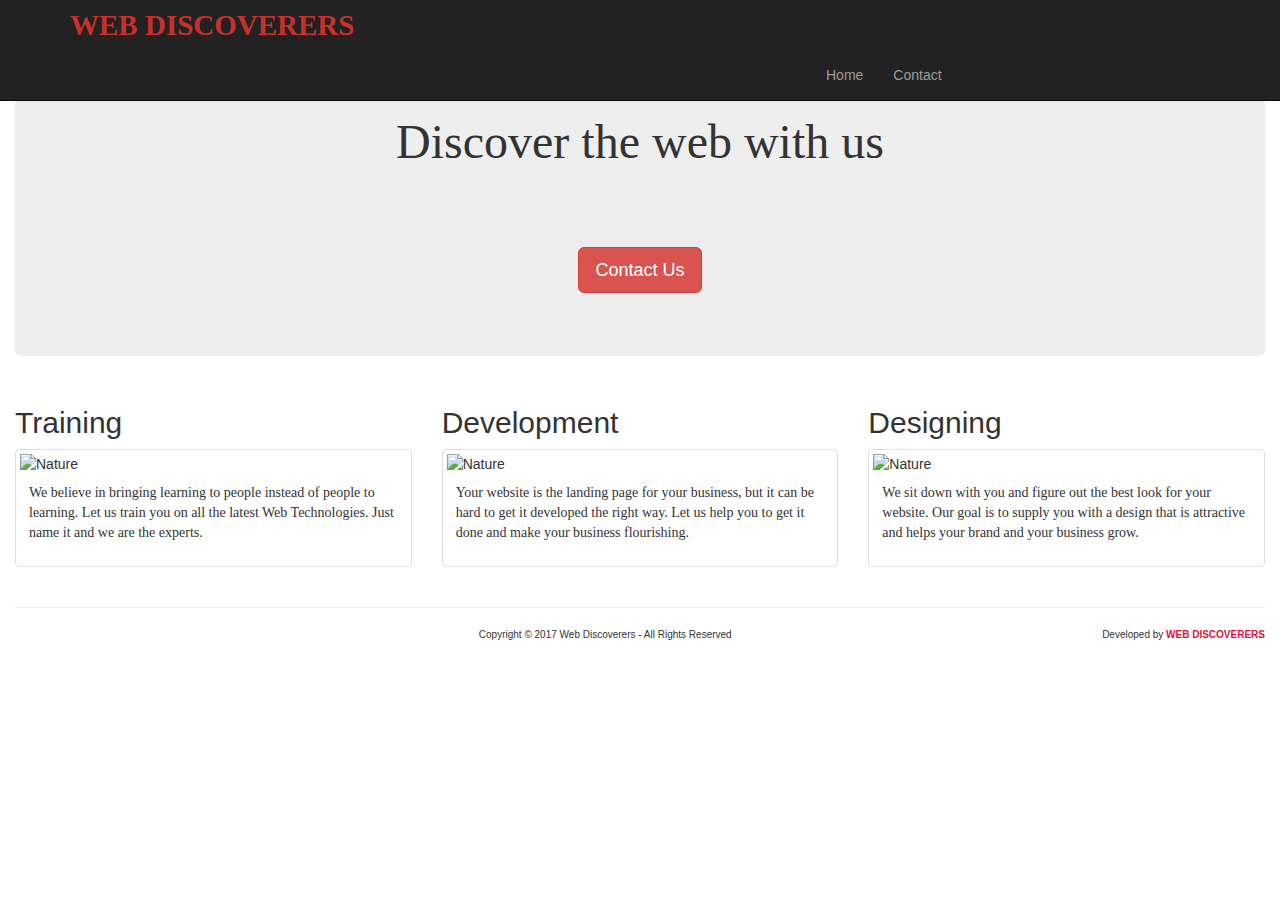
==== index.html @ 813be166 "mob" ====
<!DOCTYPE html>
<html lang="en">
<head>
<meta charset="utf-8">
<meta http-equiv="X-UA-Compatible" content="IE=edge">
<meta name="viewport" content="width=device-width, initial-scale=1">
<title>Web Discoverers</title>
<link rel="stylesheet" type="text/css" href="css/bootstrap.min.css">
<script src="https://code.jquery.com/jquery-1.12.4.min.js"></script>
<script src="js/bootstrap.min.js"></script>
</head>
<style>
  .quote {
      font-family : fantasy;
      font-size: -webkit-xxx-large !important;

  }
  .title {
    font-family: fantasy;
    font-size: 29px;
    color: #c9302c !important;
  }

  @media (max-device-width: 700px) {
    .container{
        min-width: 400px;
    }
  }

  #p.container {
     background-image: #ffffff url('https://img1.wsimg.com/isteam/stock/100492/:/rs=w:538,h:269,cg:true,m/cr=w:538,h:269') repeat center center;
}
  </style>
<body>

    <nav id="myNavbar" class="navbar navbar-default navbar-inverse navbar-fixed-top" role="navigation">
        <!-- Brand and toggle get grouped for better mobile display -->
        <div class="container" id="p">
            <div class="navbar-header">
                <button type="button" class="navbar-toggle" data-toggle="collapse" data-target="#navbarCollapse">
                    <span class="sr-only">Toggle navigation</span>
                    <span class="icon-bar"></span>
                    <span class="icon-bar"></span>
                    <span class="icon-bar"></span>
                </button>
                <a class="navbar-brand title" href="index.html"><b>WEB DISCOVERERS</b></a>
            </div>
            <!-- Collect the nav links, forms, and other content for toggling -->
            <div class="collapse navbar-collapse" id="navbarCollapse">
                <ul class="nav navbar-nav" style="padding-left: 65%;">
                    <li ><a href="index.html">Home</a></li>
                    <li ><a href="contact.html">Contact</a></li>
                    <!-- <li><a href="index.html">Blog</a></li> -->
                </ul>
            </div>
        </div>
    </nav>
    <div class="container-fluid scroll">
        <div class="jumbotron">
            <h1 class='jumbotron text-center quote px_-ff-_Squada_One___sans-serif'>Discover the web with us</h1>
             <!-- <p style='font-family:-webkit-pictograph; text-align:center'>There are three responses to a piece of design – yes, no, and wow. Wow is our aim!</p> -->
            <div class="text-center">
            <p><a href="contact.html" class="btn btn-danger btn-lg">Contact Us</a></p>
          </div>
        </div>
        <div class="row">
            <div class="col-xs-15 col-sm-4">
                <h2>Training</h2>
                <!-- <p>Getting the best knowledge is the key to success. Let us train you on all the latest Web Technologies. Just name it and we are the experts.</p>
                <p><a href="https://www.tutorialrepublic.com/html-tutorial/" target="_blank" class="btn btn-danger">Know More &raquo;</a></p> -->
                <div class="thumbnail">

                    <img src="https://img1.wsimg.com/isteam/stock/100492/:/rs=w:538,h:269,cg:true,m/cr=w:538,h:269" alt="Nature" style="width:100%">
                    <div class="caption" style='font-family:-webkit-pictograph; '>
                      <p>We believe in bringing learning to people instead of people to learning. Let us train you on all the latest Web Technologies. Just name it and we are the experts.</p>
                    </div>
                      <!-- <div class="text-center">
                        <p><a href="https://www.tutorialrepublic.com/html-tutorial/" target="_blank" class="btn btn-danger btn-sm">Know More &raquo;</a></p>
                      </div> -->
                </div>


            </div>
            <div class="col-xs-15 col-sm-4">
                <h2>Development</h2>
                <!-- <p>Getting the best knowledge is the key to success. Let us train you on all the latest Web Technologies. Just name it and we are the experts.</p>
                <p><a href="https://www.tutorialrepublic.com/html-tutorial/" target="_blank" class="btn btn-danger">Know More &raquo;</a></p> -->
                <div class="thumbnail">

                    <img src="https://img1.wsimg.com/isteam/stock/6enB62z/:/rs=w:538,h:269,cg:true,m/cr=w:538,h:269" alt="Nature" style="width:100%">
                    <div class="caption" style='font-family:-webkit-pictograph;'>
                      <p>Your website is the landing page for your business, but it can be hard to get it developed the right way. Let us help you to get it done and make your business flourishing.</p>
                    </div>
                      <!-- <div class="text-center">
                        <p><a href="https://www.tutorialrepublic.com/html-tutorial/" target="_blank" class="btn btn-danger btn-sm">Know More &raquo;</a></p>
                      </div> -->
                </div>


            </div>
            <div class="col-xs-15 col-sm-4">
                <h2>Designing</h2>
                <!-- <p>Getting the best knowledge is the key to success. Let us train you on all the latest Web Technologies. Just name it and we are the experts.</p>
                <p><a href="https://www.tutorialrepublic.com/html-tutorial/" target="_blank" class="btn btn-danger">Know More &raquo;</a></p> -->
                <div class="thumbnail">

                    <img src="https://img1.wsimg.com/isteam/stock/1593/:/rs=w:538,h:269,cg:true,m/cr=w:538,h:269" alt="Nature" style="width:100%">
                    <div class="caption" style='font-family:-webkit-pictograph; '>
                      <p>We sit down with you and figure out the best look for your website. Our goal is to supply you with a design that is attractive and helps your brand and your business grow.</p>
                    </div>
                      <!-- <div class="text-center">
                        <p><a href="https://www.tutorialrepublic.com/html-tutorial/" target="_blank" class="btn btn-danger btn-sm">Know More &raquo;</a></p>
                      </div> -->
                </div>


            </div>
            <!-- <div class="col-xs-4">
                <h2>Development</h2>
                <p>Your website is the landing page for your business, but it can be hard to get it developed the right way. Let us help you to get it done and make your business flourishing.</p>
                <p><a href="https://www.tutorialrepublic.com/css-tutorial/" target="_blank" class="btn btn-danger">Learn More &raquo;</a></p>
            </div>
            <div class="col-xs-4">
                <h2>Designing</h2>
                <p>We sit down with you and figure out the best look for your website. Our goal is to supply you with a design that is attractive and helps your brand and your business grow.  </p>
                <p><a href="https://www.tutorialrepublic.com/twitter-bootstrap-tutorial/" target="_blank" class="btn btn-danger">Learn More &raquo;</a></p>
            </div> -->
        </div>



        <hr>
        <div class="row">
            <div class="col-xs-7" style="text-align:right; font-size: 10px;">
                <footer>
                    <p> Copyright &copy; 2017 Web Discoverers - All Rights Reserved</p>
                </footer>
            </div>
            <div class="col-xs-5" style="text-align:right; font-size: 10px;">
                <footer>
                    <p> Developed by <b style="color: crimson;"> WEB DISCOVERERS </b></p>
                </footer>
            </div>
        </div>
    </div>
</body>
</html>
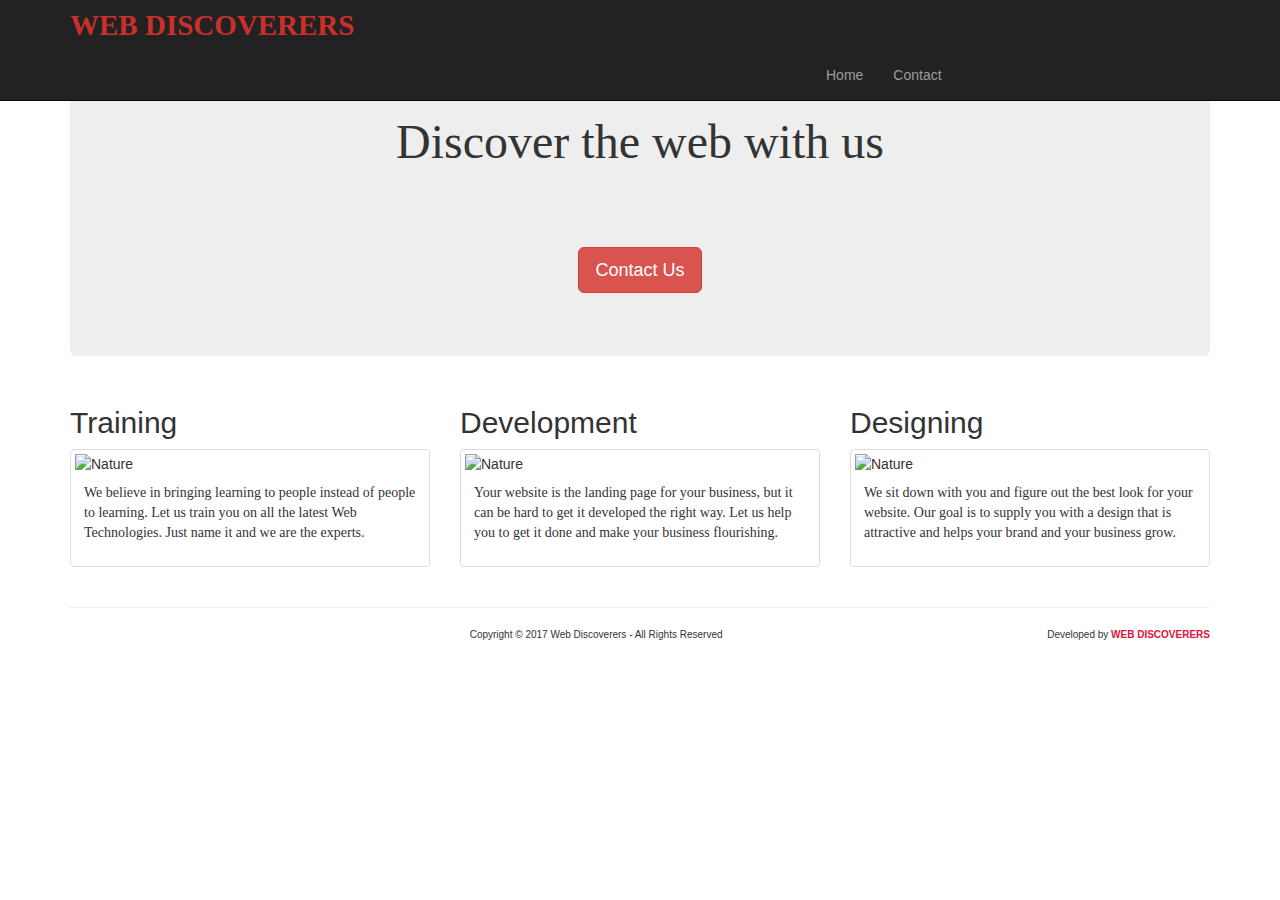
==== commit 6341712b: "mob" ====
--- a/index.html
+++ b/index.html
@@ -23,7 +23,7 @@
 
   @media (max-device-width: 700px) {
     .container{
-        min-width: 400px;
+        min-width: 390px;
     }
   }
 
@@ -55,7 +55,7 @@
             </div>
         </div>
     </nav>
-    <div class="container-fluid scroll">
+    <div class="container">
         <div class="jumbotron">
             <h1 class='jumbotron text-center quote px_-ff-_Squada_One___sans-serif'>Discover the web with us</h1>
              <!-- <p style='font-family:-webkit-pictograph; text-align:center'>There are three responses to a piece of design – yes, no, and wow. Wow is our aim!</p> -->
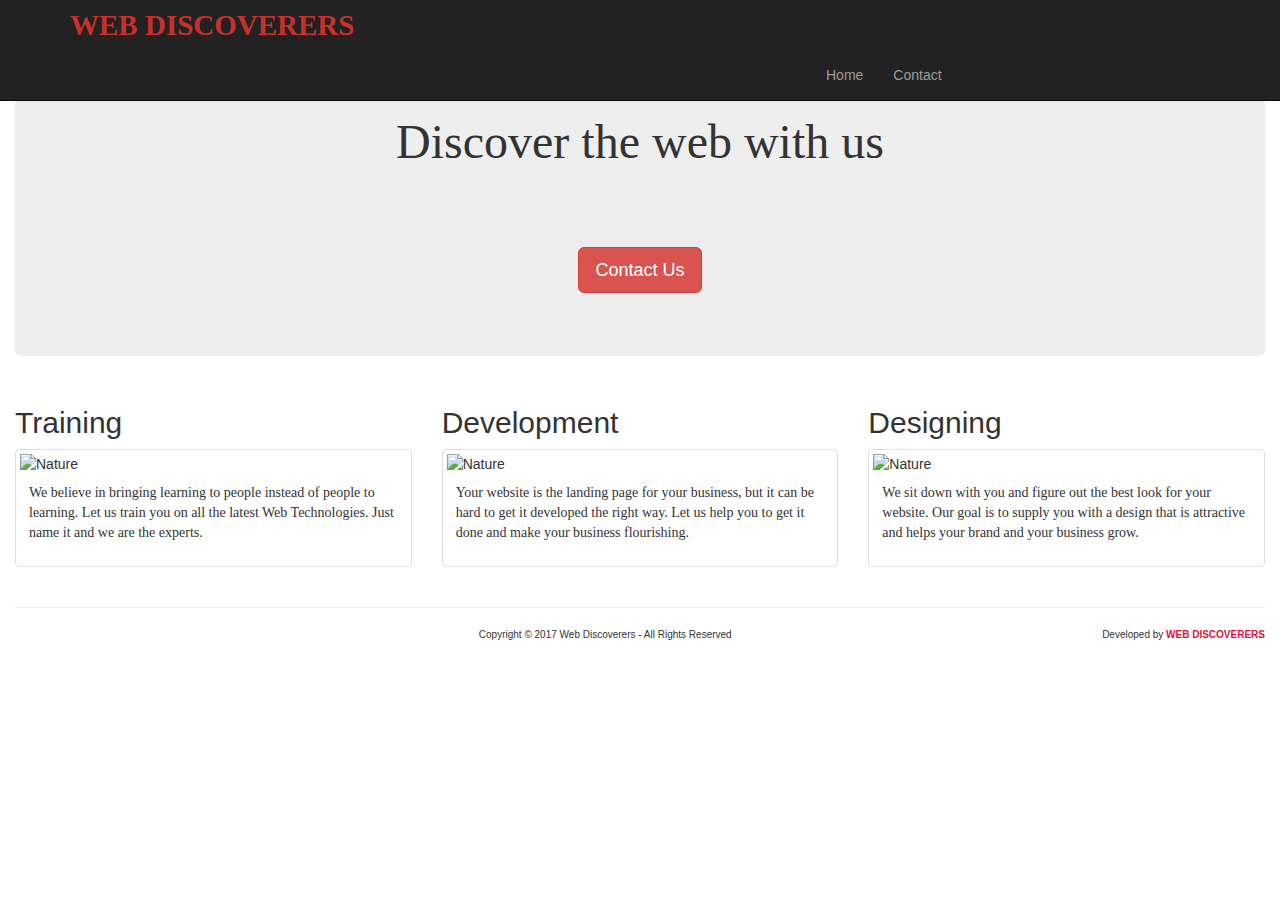
==== commit e50cccc5: "mob" ====
--- a/index.html
+++ b/index.html
@@ -55,7 +55,7 @@
             </div>
         </div>
     </nav>
-    <div class="container">
+    <div class="container-fluid scroll">
         <div class="jumbotron">
             <h1 class='jumbotron text-center quote px_-ff-_Squada_One___sans-serif'>Discover the web with us</h1>
              <!-- <p style='font-family:-webkit-pictograph; text-align:center'>There are three responses to a piece of design – yes, no, and wow. Wow is our aim!</p> -->
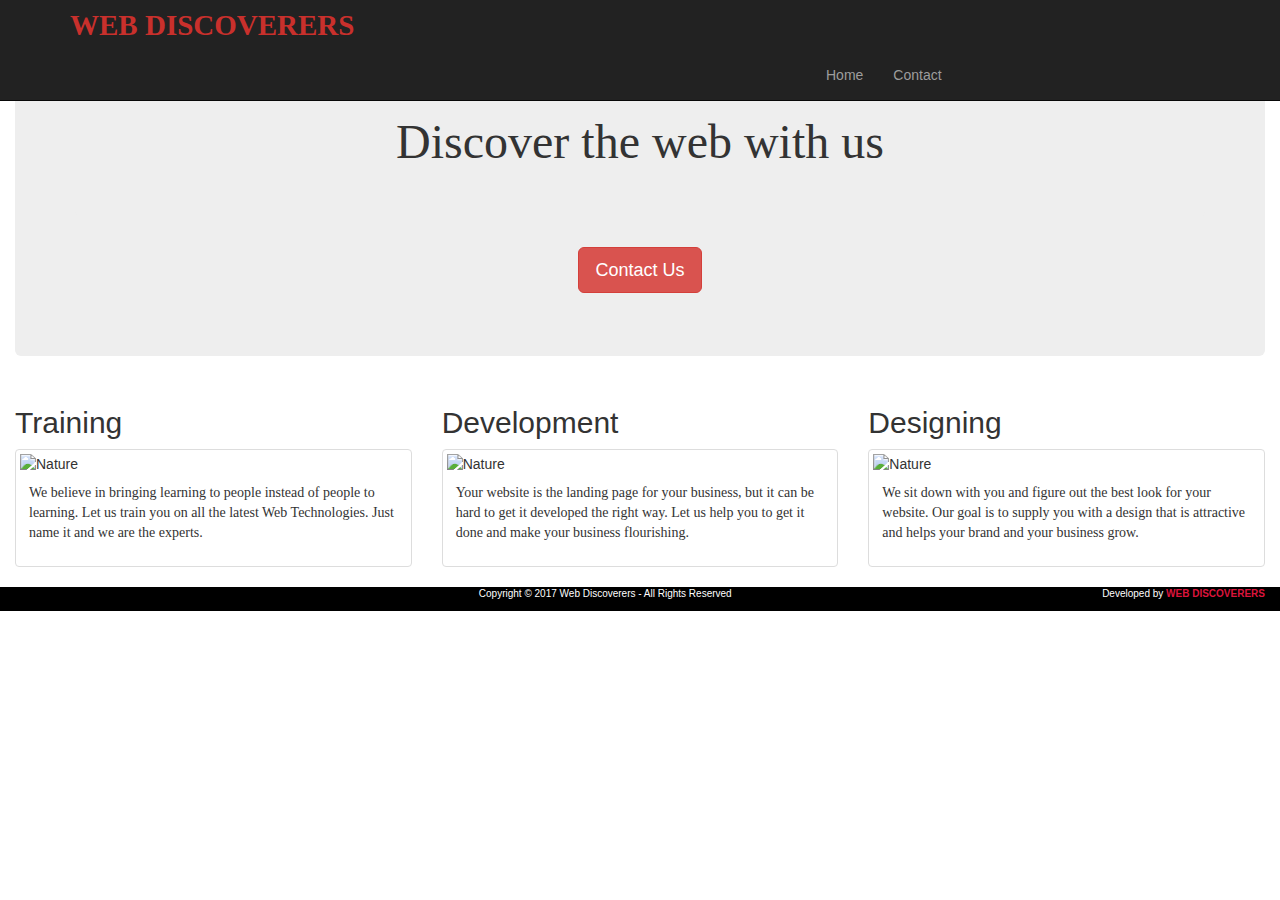
==== commit 88a2c039: "footer" ====
--- a/index.html
+++ b/index.html
@@ -6,33 +6,13 @@
 <meta name="viewport" content="width=device-width, initial-scale=1">
 <title>Web Discoverers</title>
 <link rel="stylesheet" type="text/css" href="css/bootstrap.min.css">
+<link rel="stylesheet" type="text/css" href="index.css">
+<link rel="stylesheet" type="text/css" href="Footer-with-logo.css">
 <script src="https://code.jquery.com/jquery-1.12.4.min.js"></script>
 <script src="js/bootstrap.min.js"></script>
 </head>
-<style>
-  .quote {
-      font-family : fantasy;
-      font-size: -webkit-xxx-large !important;
 
-  }
-  .title {
-    font-family: fantasy;
-    font-size: 29px;
-    color: #c9302c !important;
-  }
-
-  @media (max-device-width: 700px) {
-    .container{
-        min-width: 390px;
-    }
-  }
-
-  #p.container {
-     background-image: #ffffff url('https://img1.wsimg.com/isteam/stock/100492/:/rs=w:538,h:269,cg:true,m/cr=w:538,h:269') repeat center center;
-}
-  </style>
 <body>
-
     <nav id="myNavbar" class="navbar navbar-default navbar-inverse navbar-fixed-top" role="navigation">
         <!-- Brand and toggle get grouped for better mobile display -->
         <div class="container" id="p">
@@ -129,8 +109,7 @@
 
 
 
-        <hr>
-        <div class="row">
+        <div class="row" id="myFooter">
             <div class="col-xs-7" style="text-align:right; font-size: 10px;">
                 <footer>
                     <p> Copyright &copy; 2017 Web Discoverers - All Rights Reserved</p>
@@ -142,6 +121,5 @@
                 </footer>
             </div>
         </div>
-    </div>
 </body>
 </html>
--- a/index.css
+++ b/index.css
@@ -0,0 +1,35 @@
+.quote {
+    font-family : fantasy;
+    font-size: -webkit-xxx-large !important;
+}
+
+.title {
+  font-family: fantasy;
+  font-size: 29px;
+  color: #c9302c !important;
+}
+
+@media (max-device-width: 700px) {
+  .container{
+        min-width: 390px;
+  }
+}
+
+#p.container {
+     background-image: #ffffff url('https://img1.wsimg.com/isteam/stock/100492/:/rs=w:538,h:269,cg:true,m/cr=w:538,h:269') repeat center center;
+}
+
+.contactText {
+  font-family: fantasy;
+  font-size: 26px;
+  padding-top: 65px;
+  padding-bottom: 105px;
+  text-align: center;
+
+}
+
+.contactTitle {
+  font-family: fantasy;
+  font-size: 35px;
+  color: #c9302c !important;
+}
--- a/Footer-with-logo.css
+++ b/Footer-with-logo.css
@@ -0,0 +1,124 @@
+#myFooter {
+    background-color: black;
+    color: white;
+}
+
+#myFooter .row {
+    margin-bottom: 60px;
+}
+
+#myFooter .info{
+    text-align: justify;
+    color: #afb0b1;
+}
+
+#myFooter ul {
+    list-style-type: none;
+    padding-left: 0;
+    line-height: 1.7;
+}
+
+#myFooter h5 {
+    font-size: 18px;
+    color: white;
+    font-weight: bold;
+    margin-top: 30px;
+}
+
+#myFooter .logo{
+    margin-top: 10px;
+}
+
+#myFooter .second-bar .logo a{
+    color:white;
+    font-size: 28px;
+    float: left;
+    font-weight: bold;
+    line-height: 68px;
+    margin: 0;
+    padding: 0;
+}
+
+#myFooter a {
+    color: #d2d1d1;
+    text-decoration: none;
+}
+
+#myFooter a:hover,
+#myFooter a:focus {
+    text-decoration: none;
+    color: white;
+}
+
+#myFooter .second-bar {
+    text-align: center;
+    background-color: #33373e;
+    text-align: center;
+}
+
+#myFooter .second-bar a {
+    font-size: 22px;
+    color: #9fa3a9;
+    padding: 10px;
+    transition: 0.2s;
+    line-height: 68px;
+}
+
+#myFooter .second-bar a:hover {
+    text-decoration: none;
+}
+
+#myFooter .social-icons {
+    float:right;
+}
+
+
+#myFooter .facebook:hover {
+    color: #0077e2;
+}
+
+#myFooter .google:hover {
+    color: #ef1a1a;
+}
+
+#myFooter .twitter:hover {
+    color: #00aced;
+}
+
+@media screen and (max-width: 767px) {
+    #myFooter {
+        text-align: center;
+    }
+
+    #myFooter .info{
+        text-align: center;
+    }
+}
+
+
+
+/* CSS used for positioning the footers at the bottom of the page. */
+/* You can remove this. */
+
+html{
+    height: 100%;
+}
+
+body{
+    display: flex;
+    display: -webkit-flex;
+    flex-direction: column;
+    -webkit-flex-direction: column;
+    height: 100%;
+}
+
+.content{
+   flex: 1 0 auto;
+   -webkit-flex: 1 0 auto;
+   min-height: 200px;
+}
+
+#myFooter{
+   flex: 0 0 auto;
+   -webkit-flex: 0 0 auto;
+}
